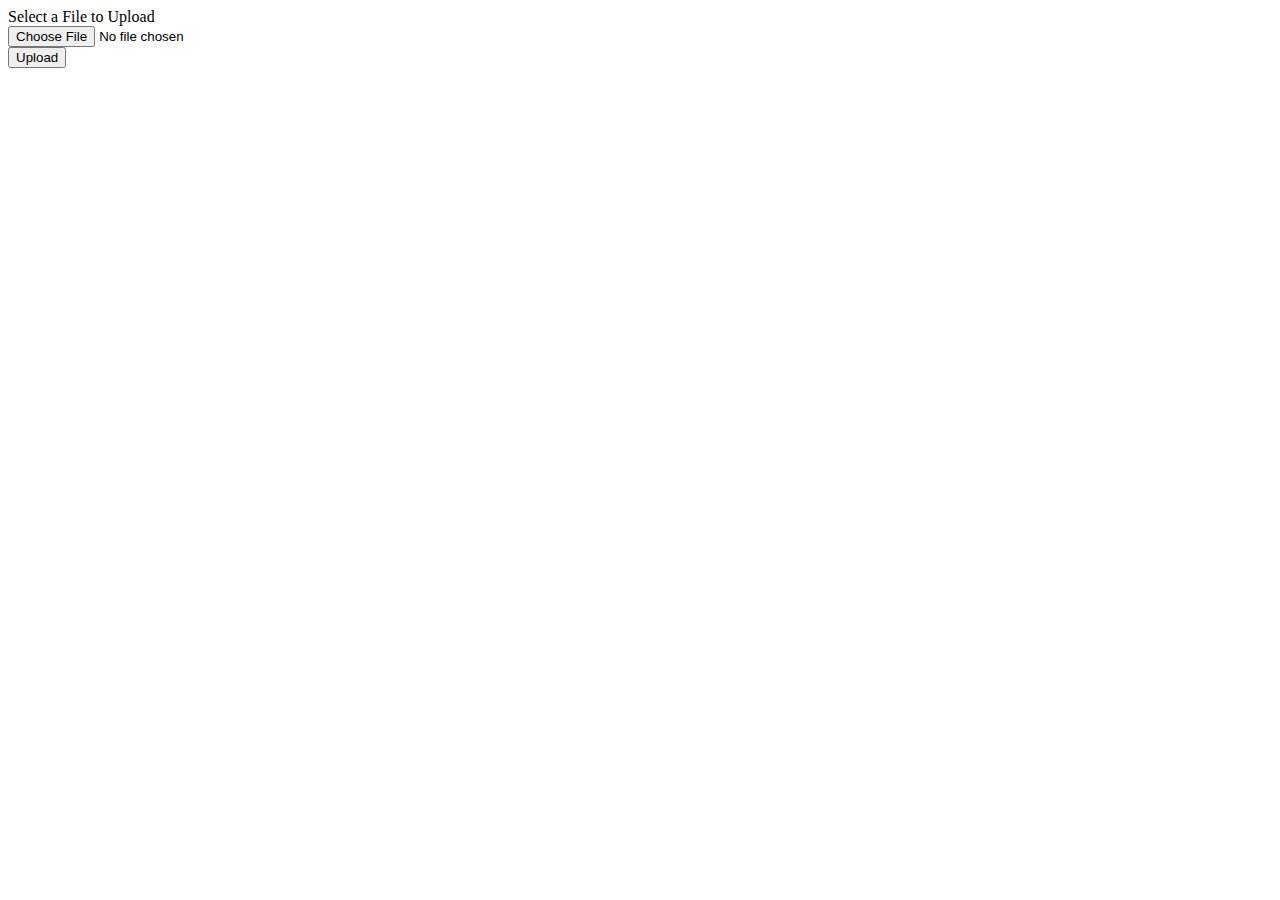
==== examples/websvf/data/index.htm @ b49c7529 "rename upload as home page" ====
<!DOCTYPE html>
<html>
<head>
    <title>Upload Files using XMLHttpRequest - Minimal</title>

    <script type="text/javascript">
      function fileSelected() {
        var file = document.getElementById('fileToUpload').files[0];
        if (file) {
          var fileSize = 0;
          if (file.size > 1024 * 1024)
            fileSize = (Math.round(file.size * 100 / (1024 * 1024)) / 100).toString() + 'MB';
          else
            fileSize = (Math.round(file.size * 100 / 1024) / 100).toString() + 'KB';

          document.getElementById('fileName').innerHTML = 'Name: ' + file.name;
          document.getElementById('fileSize').innerHTML = 'Size: ' + fileSize;
          document.getElementById('fileType').innerHTML = 'Type: ' + file.type;
        }
      }

      function uploadFile() {
        var fd = new FormData();
        fd.append("fileToUpload", document.getElementById('fileToUpload').files[0]);
        var xhr = new XMLHttpRequest();
        xhr.upload.addEventListener("progress", uploadProgress, false);
        xhr.addEventListener("load", uploadComplete, false);
        xhr.addEventListener("error", uploadFailed, false);
        xhr.addEventListener("abort", uploadCanceled, false);
        xhr.open("POST", "UploadMinimal.aspx");
        xhr.send(fd);
      }

      function uploadProgress(evt) {
        if (evt.lengthComputable) {
          var percentComplete = Math.round(evt.loaded * 100 / evt.total);
          document.getElementById('progressNumber').innerHTML = percentComplete.toString() + '%';
        }
        else {
          document.getElementById('progressNumber').innerHTML = 'unable to compute';
        }
      }

      function uploadComplete(evt) {
        /* This event is raised when the server send back a response */
        alert(evt.target.responseText);
      }

      function uploadFailed(evt) {
        alert("There was an error attempting to upload the file.");
      }

      function uploadCanceled(evt) {
        alert("The upload has been canceled by the user or the browser dropped the connection.");
      }
    </script>
</head>
<body>
  <form id="form1" enctype="multipart/form-data" method="post" action="Upload.aspx">
    <div class="row">
      <label for="fileToUpload">Select a File to Upload</label><br />
      <input type="file" name="fileToUpload" id="fileToUpload" onchange="fileSelected();"/>
    </div>
    <div id="fileName"></div>
    <div id="fileSize"></div>
    <div id="fileType"></div>
    <div class="row">
      <input type="button" onclick="uploadFile()" value="Upload" />
    </div>
    <div id="progressNumber"></div>
  </form>
</body>
</html>
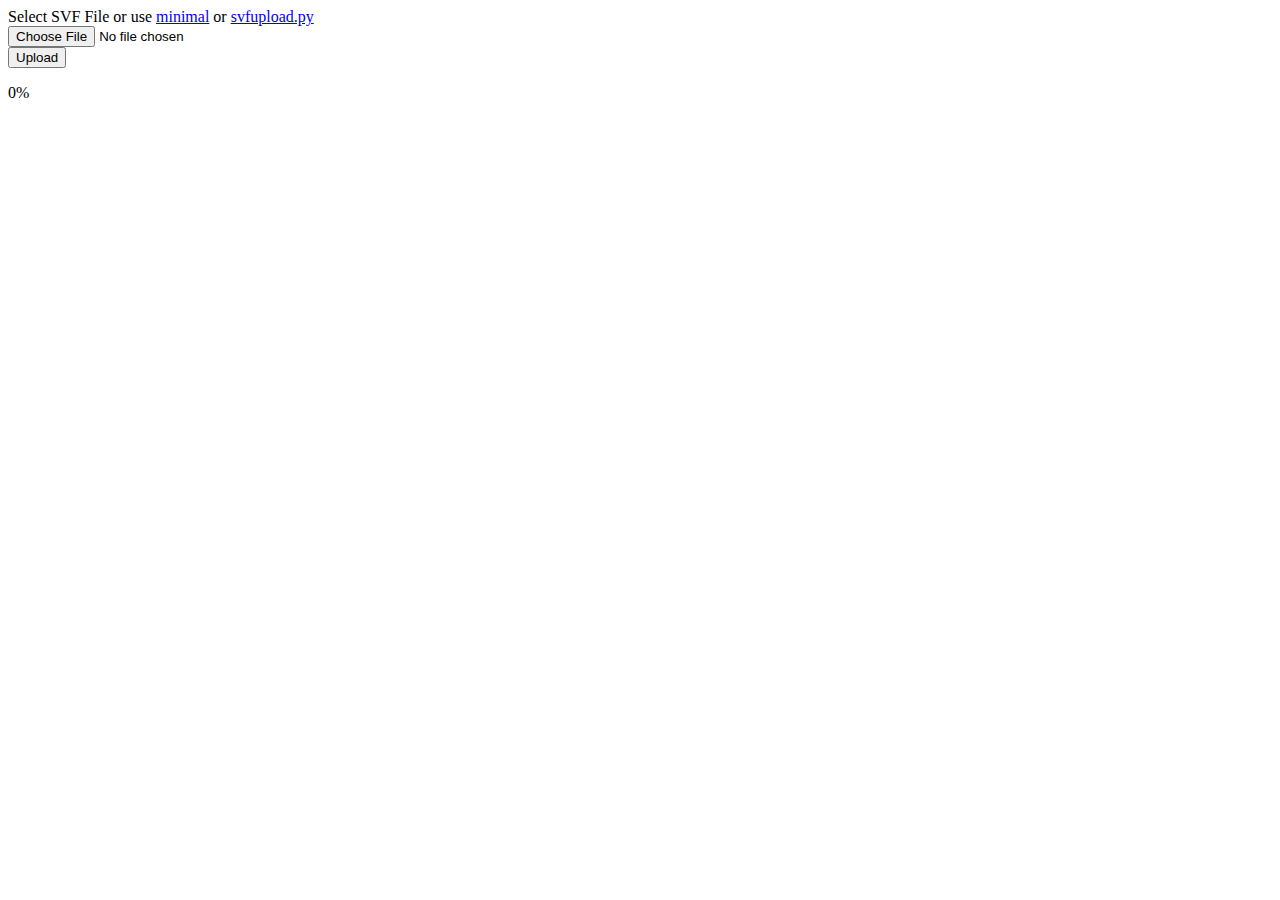
==== commit 4f2fee48: "prevent double clicking upload button at javascript level" ====
--- a/examples/websvf/data/index.htm
+++ b/examples/websvf/data/index.htm
@@ -1,11 +1,22 @@
 <!DOCTYPE html>
 <html>
 <head>
-    <title>Upload Files using XMLHttpRequest - Minimal</title>
+    <title>ULX3S Uploader</title>
+    <link rel="stylesheet" type="text/css" media="all" href="styles.css"/>
 
     <script type="text/javascript">
+      // shorten typing: document.getElementById -> $id
+      function $id(id) {
+        return document.getElementById(id);
+      }
+      
+      function enableUploadButtion() {
+        $id("uploadButton").disabled = false;
+        $id("uploadButton").value = "Upload";
+      }
+
       function fileSelected() {
-        var file = document.getElementById('fileToUpload').files[0];
+        var file = $id('fileToUpload').files[0];
         if (file) {
           var fileSize = 0;
           if (file.size > 1024 * 1024)
@@ -13,61 +24,90 @@
           else
             fileSize = (Math.round(file.size * 100 / 1024) / 100).toString() + 'KB';
 
-          document.getElementById('fileName').innerHTML = 'Name: ' + file.name;
-          document.getElementById('fileSize').innerHTML = 'Size: ' + fileSize;
-          document.getElementById('fileType').innerHTML = 'Type: ' + file.type;
+          // $id('fileName').innerHTML = 'File: ' + file.name;
+          $id('fileSize').innerHTML = 'Size: ' + fileSize;
+          // $id('fileType').innerHTML = 'Type: ' + file.type;
         }
+      }
+      
+      function progress_empty() {
+        var progress = $id("progress").childNodes[0];
+        progress.style.backgroundPosition = 100 + "% 0";
+        progress.innerHTML = "Error";
       }
 
       function uploadFile() {
         var fd = new FormData();
-        fd.append("fileToUpload", document.getElementById('fileToUpload').files[0]);
+        fd.append("fileToUpload", $id('fileToUpload').files[0]);
+        $id("report").innerHTML = "Uploading...";
+        var progress = $id("progress").childNodes[0];
         var xhr = new XMLHttpRequest();
-        xhr.upload.addEventListener("progress", uploadProgress, false);
+        // text only
+        //xhr.upload.addEventListener("progress", uploadProgress, false); //
+        // graphical progress bar
+        xhr.upload.addEventListener("progress", function(e) {
+          // var pc = parseInt(100 - (e.loaded / e.total * 100));
+          var pc = Math.round(e.loaded * 100 / e.total);
+          var bar = Math.round(100 - pc);
+	  progress.style.backgroundPosition = bar + "% 0";
+	  progress.innerHTML = pc + "%";
+	}, false);
         xhr.addEventListener("load", uploadComplete, false);
         xhr.addEventListener("error", uploadFailed, false);
         xhr.addEventListener("abort", uploadCanceled, false);
-        xhr.open("POST", "UploadMinimal.aspx");
+        xhr.open($id('form1').method, $id('form1').action);
         xhr.send(fd);
       }
 
       function uploadProgress(evt) {
         if (evt.lengthComputable) {
           var percentComplete = Math.round(evt.loaded * 100 / evt.total);
-          document.getElementById('progressNumber').innerHTML = percentComplete.toString() + '%';
+          $id('progressNumber').innerHTML = percentComplete.toString() + '%';
         }
         else {
-          document.getElementById('progressNumber').innerHTML = 'unable to compute';
+          $id('progressNumber').innerHTML = 'unable to compute';
         }
       }
 
       function uploadComplete(evt) {
         /* This event is raised when the server send back a response */
-        alert(evt.target.responseText);
+        // alert(evt.target.responseText);
+        var response = evt.target.responseText;
+        if (response.indexOf("Done") == -1)
+          progress_empty();
+        $id("report").innerHTML = response;
+        enableUploadButtion();
       }
 
       function uploadFailed(evt) {
+        enableUploadButtion();
+        // pop-up window
         alert("There was an error attempting to upload the file.");
       }
 
       function uploadCanceled(evt) {
+        enableUploadButtion();
         alert("The upload has been canceled by the user or the browser dropped the connection.");
       }
     </script>
 </head>
 <body>
-  <form id="form1" enctype="multipart/form-data" method="post" action="Upload.aspx">
+  <form id="form1" enctype="multipart/form-data" method="post" action="index.htm">
     <div class="row">
-      <label for="fileToUpload">Select a File to Upload</label><br />
+      <label for="fileToUpload">Select SVF File</label>
+      or use <a href="minimal.htm">minimal</a>
+      or <a href="svfupload.py" target="svfupload.py">svfupload.py<a>
+      <br />
       <input type="file" name="fileToUpload" id="fileToUpload" onchange="fileSelected();"/>
     </div>
-    <div id="fileName"></div>
     <div id="fileSize"></div>
-    <div id="fileType"></div>
     <div class="row">
-      <input type="button" onclick="uploadFile()" value="Upload" />
+      <input type="button" id="uploadButton" value="Upload"
+      onclick="this.disabled=true;this.value='Wait';uploadFile()"/>
     </div>
     <div id="progressNumber"></div>
   </form>
+  <div id="progress"><p>0%</p></div>
+  <div id="report"></div>
 </body>
 </html>
